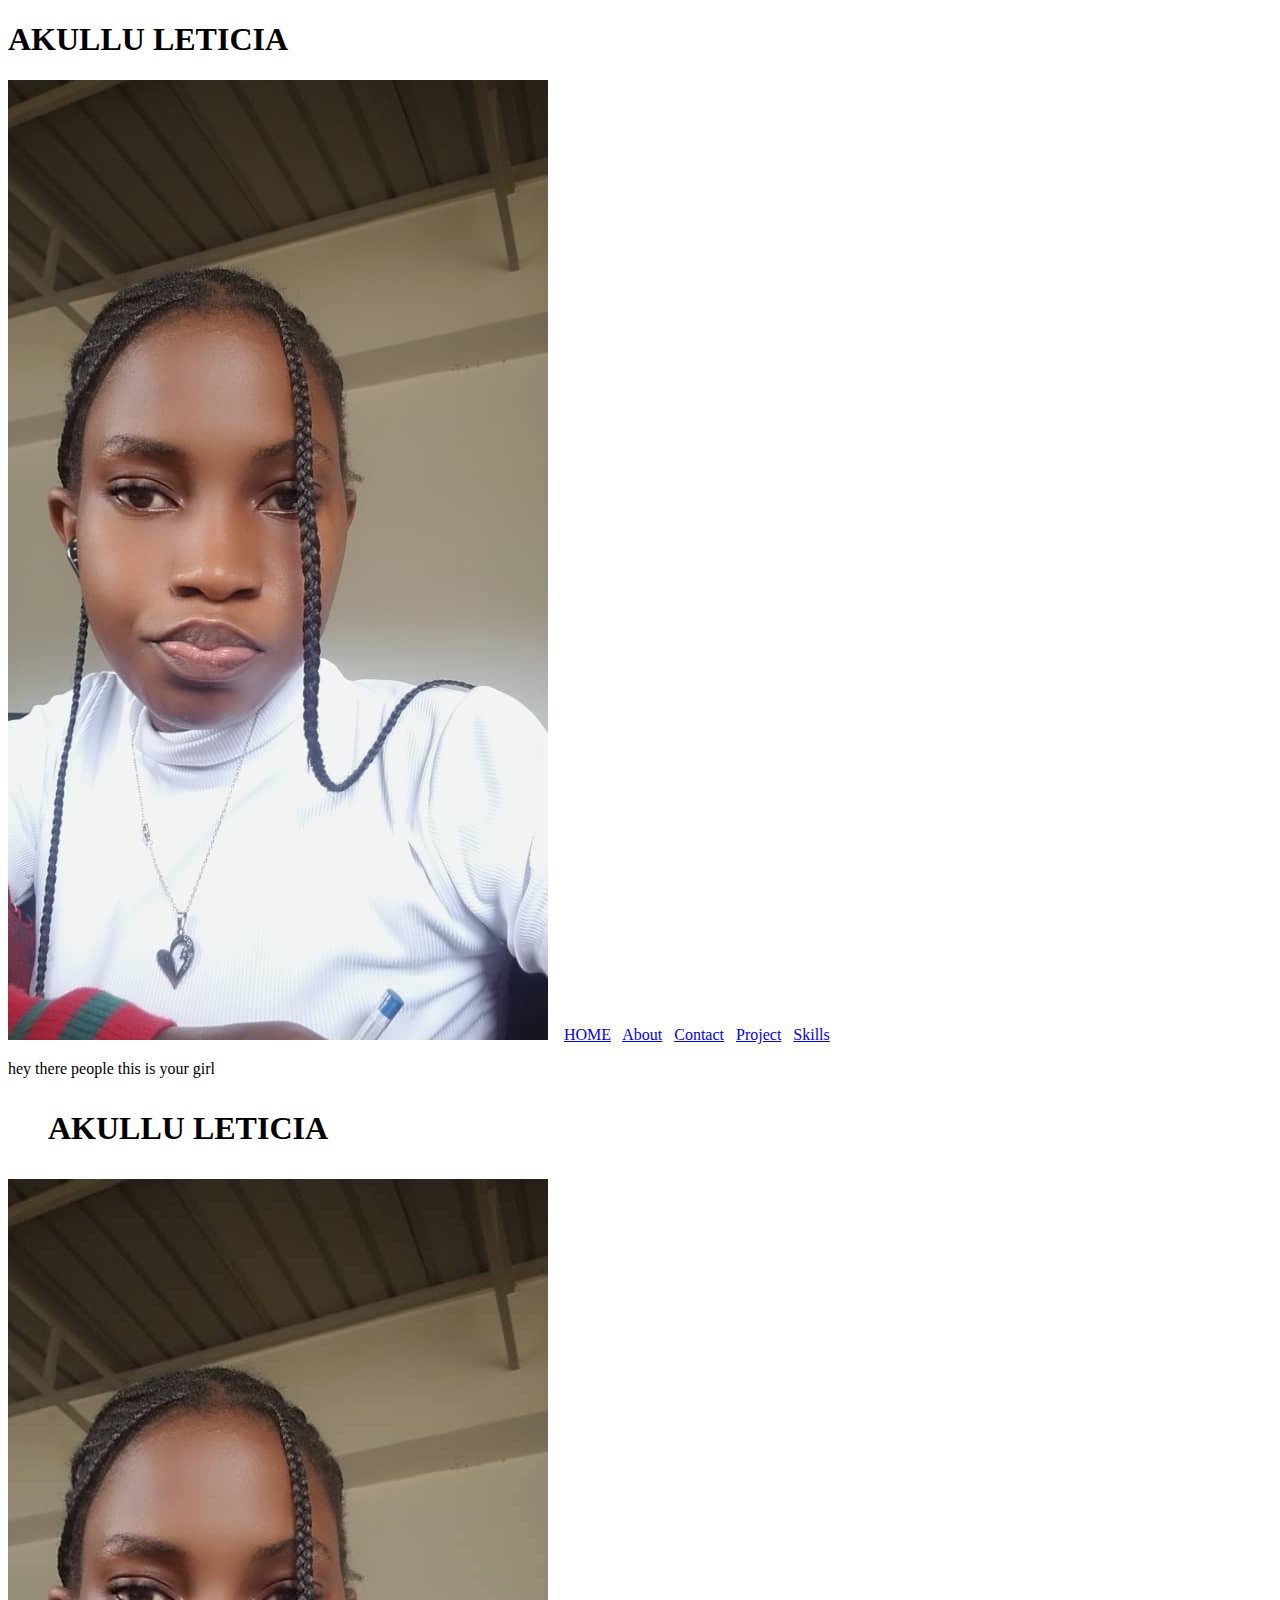
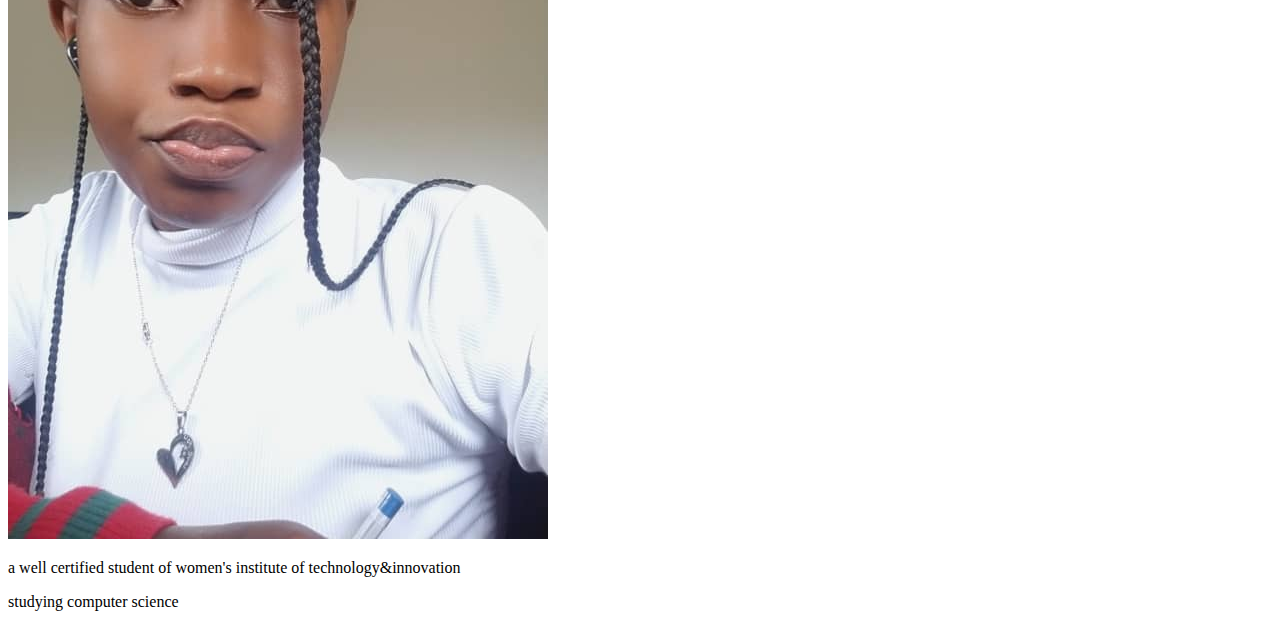
==== index.html @ 2e7f5bcc "Portfolio" ====
<!DOCTYPE html>
<html lang="en">
<head>
    <meta charset="UTF-8">
    <meta name="viewport" content="width=device-width, initial-scale=1.0">
    <title>MY PORTFOLIO</title>
    <link rel="stylesheet" href="./index.css">
</head>
<body>
    <nav>
        <h1>AKULLU LETICIA</h1>
        <img src="./images/leticia.jpg" alt="avator"class="letty"> &nbsp;&nbsp;
        <a href="./index.html">HOME</a>&nbsp;&nbsp;
        <a href="./pages/aboutme.html">About</a>&nbsp;&nbsp;
        <a href="pages/contactme.html">Contact</a>&nbsp;&nbsp;
        <a href="./pages/project.html">Project</a>&nbsp;&nbsp;
        <a href="./pages/skills.html">Skills</a>&nbsp;&nbsp;
    </nav>
    <P>hey there  people this is your girl</P>
    <h1><blockquote>AKULLU LETICIA</blockquote></h1>
    <img src="./images/leticia.jpg" alt="c">
    <p>a well certified student of  women's institute of technology&innovation</p>
    <p>studying computer science </p>
</body>
</html>
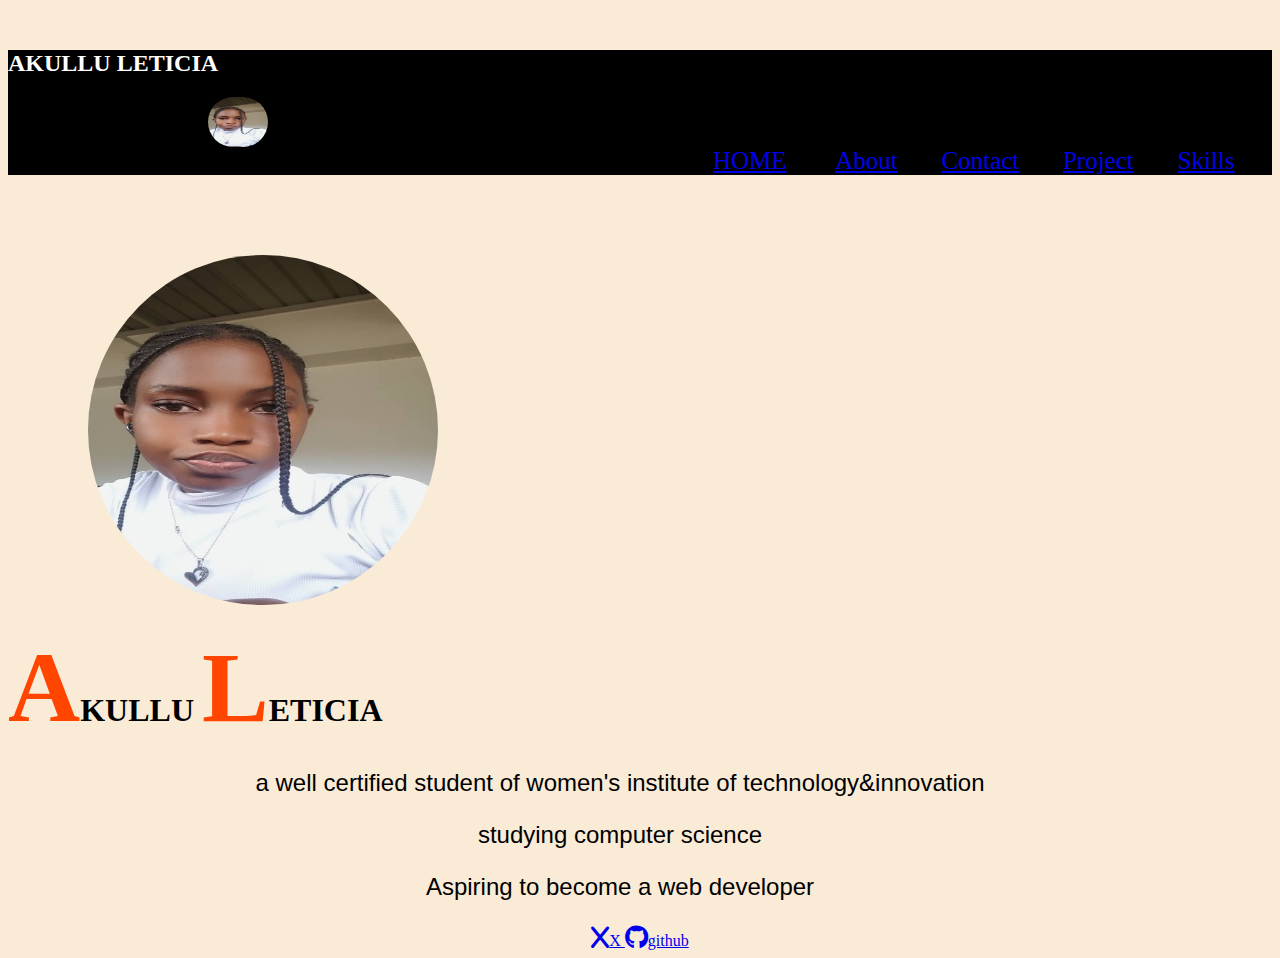
==== commit 81a638f3: "work" ====
--- a/index.html
+++ b/index.html
@@ -5,21 +5,33 @@
     <meta name="viewport" content="width=device-width, initial-scale=1.0">
     <title>MY PORTFOLIO</title>
     <link rel="stylesheet" href="./index.css">
+    <link rel="stylesheet" href="https://cdnjs.cloudflare.com/ajax/libs/font-awesome/6.0.0-beta3/css/all.min.css">
 </head>
 <body>
     <nav>
-        <h1>AKULLU LETICIA</h1>
-        <img src="./images/leticia.jpg" alt="avator"class="letty"> &nbsp;&nbsp;
-        <a href="./index.html">HOME</a>&nbsp;&nbsp;
-        <a href="./pages/aboutme.html">About</a>&nbsp;&nbsp;
-        <a href="pages/contactme.html">Contact</a>&nbsp;&nbsp;
-        <a href="./pages/project.html">Project</a>&nbsp;&nbsp;
-        <a href="./pages/skills.html">Skills</a>&nbsp;&nbsp;
+        <h2>AKULLU LETICIA</h2>
+        <img src="./images/leticia.jpg" alt="avator"class="letty"> &nbsp;&nbsp;&nbsp;&nbsp;&nbsp;&nbsp;&nbsp;&nbsp;
+        <a href="./index.html">HOME</a>&nbsp;&nbsp; &nbsp;&nbsp;&nbsp;&nbsp;
+        <a href="./pages/aboutme.html">About</a>&nbsp;&nbsp;&nbsp;&nbsp;&nbsp;&nbsp;
+        <a href="pages/contactme.html">Contact</a>&nbsp;&nbsp;&nbsp;&nbsp;&nbsp;&nbsp;
+        <a href="./pages/project.html">Project</a>&nbsp;&nbsp;&nbsp;&nbsp;&nbsp;&nbsp;
+        <a href="./pages/skills.html">Skills</a>&nbsp;&nbsp;&nbsp;&nbsp;&nbsp;&nbsp;
     </nav>
-    <P>hey there  people this is your girl</P>
-    <h1><blockquote>AKULLU LETICIA</blockquote></h1>
-    <img src="./images/leticia.jpg" alt="c">
+    
+    
+    <img src="./images/leticia.jpg" class="me">
+    <h1><span>A</span>KULLU <span>L</span>ETICIA</h1>
     <p>a well certified student of  women's institute of technology&innovation</p>
     <p>studying computer science </p>
+    <p>Aspiring to become a web developer</p>
+    <div class="icon">
+    <a href="https://x.com/leti27371" target="blank">
+        <i class ="fab fa-x" style="font-size: 24px;"></i>X
+    </a>
+    <a href="https://github.com/Letty23244" target="blank">
+        <i class="fab fa-github" style="font-size: 24px;"></i>github
+    </a>
+</div>
+
 </body>
 </html>--- a/index.css
+++ b/index.css
@@ -0,0 +1,75 @@
+nav{
+    font-size: 25px;
+    text-align: right;
+
+    margin-top: 50px;
+    margin-bottom: 80px;
+    background-color: black;
+    
+    
+}
+p{
+    font-size: 24px;
+    text-align: center;
+    font-family: 'Gill Sans', 'Gill Sans MT', Calibri, 'Trebuchet MS', sans-serif;
+    font-style: inherit;
+    
+    margin-right: 40px;
+}
+nav.h1{
+    color: blue;
+    font-size: 50;
+    font-weight: bolder;
+    margin-bottom: 25px;
+    margin-left: 100px;
+    text-align: left;
+}
+img{
+    height: 350px;
+    width: 350px;
+    border-radius: 50%;
+    margin-left: 80px;
+    transition: right,3s ease;
+    
+    
+}
+img :hover{
+    right: 50%;
+}
+.letty{
+    height: 50px;
+    width: 60px;
+    border-radius: 550px;
+    margin-left: 200px;
+    display: flex;
+    
+    
+}
+body{
+    
+    
+    
+    background-color: antiquewhite;
+    background-size: cover;
+    background-position: center;
+    
+}
+h2{
+    color: white;
+    font-size: x-large;
+    text-align: left;
+}
+div{
+    text-align: center;
+}
+a.hover{
+    color: orangered;
+    
+}
+span{
+    color: orangered;
+    font-size: 100px;
+    font-style: normal;
+
+}
+
